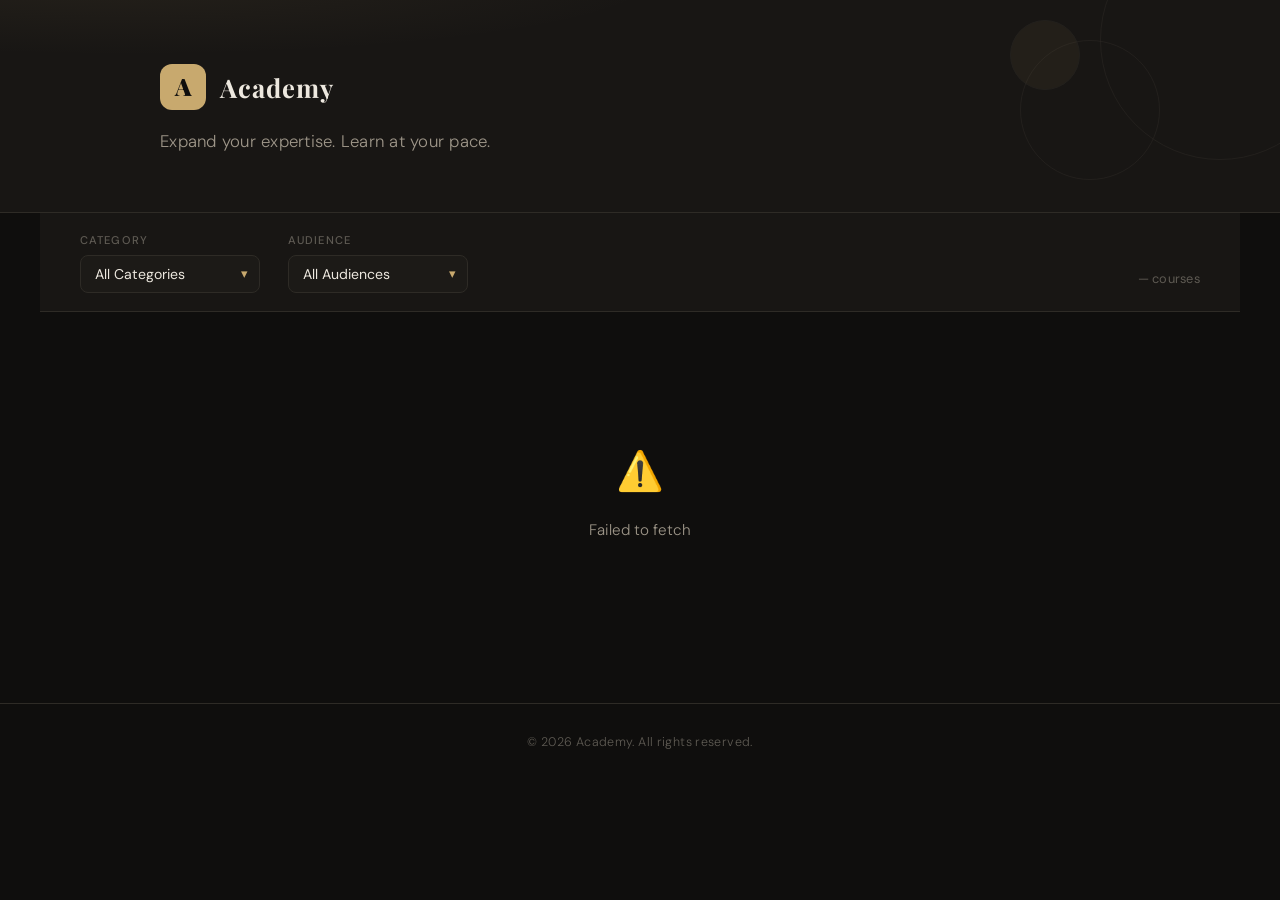
==== index.html @ 6ec15c35 "first commit" ====
<!DOCTYPE html>
<html lang="en">
<head>
  <meta charset="UTF-8" />
  <meta name="viewport" content="width=device-width, initial-scale=1.0" />
  <title>Academy — Course Catalog</title>
  <link rel="stylesheet" href="style.css" />
  <link href="https://fonts.googleapis.com/css2?family=Playfair+Display:wght@700;900&family=DM+Sans:wght@300;400;500&display=swap" rel="stylesheet" />
</head>
<body>

  <header class="site-header">
    <div class="header-inner">
      <div class="logo">
        <span class="logo-mark">A</span>
        <span class="logo-text">Academy</span>
      </div>
      <p class="header-tagline">Expand your expertise. Learn at your pace.</p>
    </div>
    <div class="header-decoration" aria-hidden="true">
      <span></span><span></span><span></span>
    </div>
  </header>

  <main class="main-content">

    <section class="filters-bar" id="filters">
      <div class="filters-inner">
        <div class="filter-group">
          <label for="filter-category" class="filter-label">Category</label>
          <div class="select-wrap">
            <select id="filter-category" class="filter-select">
              <option value="">All Categories</option>
            </select>
          </div>
        </div>
        <div class="filter-group">
          <label for="filter-audience" class="filter-label">Audience</label>
          <div class="select-wrap">
            <select id="filter-audience" class="filter-select">
              <option value="">All Audiences</option>
            </select>
          </div>
        </div>
        <div class="filter-count-wrap">
          <span class="filter-count" id="course-count">— courses</span>
        </div>
      </div>
    </section>

    <section class="catalog-section">
      <div class="catalog-grid" id="catalog-grid">
        <!-- Cards injected here -->
      </div>
      <div class="empty-state hidden" id="empty-state">
        <div class="empty-icon">🔍</div>
        <p>No courses match your filters.</p>
        <button id="reset-filters">Clear filters</button>
      </div>
      <div class="loading-state" id="loading-state">
        <div class="spinner"></div>
        <p>Loading courses…</p>
      </div>
      <div class="error-state hidden" id="error-state">
        <div class="error-icon">⚠️</div>
        <p id="error-message">Something went wrong loading the catalog.</p>
      </div>
    </section>

  </main>

  <footer class="site-footer">
    <p>© <span id="year"></span> Academy. All rights reserved.</p>
  </footer>

  <script src="script.js"></script>
</body>
</html>
---- style.css ----
/* ============================================================
   ACADEMY COURSE CATALOG — style.css
   Aesthetic: Editorial / Refined Dark-Cream
   ============================================================ */

/* ─── Variables ─────────────────────────────────────────── */
:root {
  --bg:          #0f0e0d;
  --surface:     #181614;
  --card-bg:     #1c1a17;
  --border:      #2e2b26;
  --accent:      #c8a96e;
  --accent-soft: rgba(200, 169, 110, 0.12);
  --accent-glow: rgba(200, 169, 110, 0.25);
  --text-primary:   #ede8df;
  --text-secondary: #9e9689;
  --text-muted:     #5e5a53;
  --tag-bg:      rgba(200, 169, 110, 0.10);
  --tag-text:    #c8a96e;
  --radius:      14px;
  --radius-sm:   8px;
  --transition:  0.22s cubic-bezier(0.4, 0, 0.2, 1);
  --font-display: 'Playfair Display', Georgia, serif;
  --font-body:    'DM Sans', sans-serif;
  --shadow-card: 0 4px 24px rgba(0,0,0,0.45);
  --shadow-hover: 0 12px 40px rgba(0,0,0,0.65);
}

/* ─── Reset / Base ───────────────────────────────────────── */
*, *::before, *::after { box-sizing: border-box; margin: 0; padding: 0; }

html { font-size: 16px; scroll-behavior: smooth; }

body {
  background: var(--bg);
  color: var(--text-primary);
  font-family: var(--font-body);
  font-weight: 300;
  line-height: 1.65;
  min-height: 100vh;
  -webkit-font-smoothing: antialiased;
}

img { display: block; max-width: 100%; }
a   { color: inherit; text-decoration: none; }
button { cursor: pointer; font-family: inherit; border: none; background: none; }

/* ─── Header ─────────────────────────────────────────────── */
.site-header {
  position: relative;
  padding: 64px 40px 56px;
  border-bottom: 1px solid var(--border);
  overflow: hidden;
  background:
    radial-gradient(ellipse 70% 60% at 10% -10%, rgba(200,169,110,0.07) 0%, transparent 60%),
    var(--surface);
}

.header-inner {
  position: relative;
  z-index: 2;
  max-width: 960px;
  margin: 0 auto;
}

.logo {
  display: flex;
  align-items: center;
  gap: 14px;
  margin-bottom: 18px;
}

.logo-mark {
  width: 46px;
  height: 46px;
  border-radius: 12px;
  background: var(--accent);
  color: #0f0e0d;
  font-family: var(--font-display);
  font-size: 1.5rem;
  font-weight: 900;
  display: grid;
  place-items: center;
  flex-shrink: 0;
}

.logo-text {
  font-family: var(--font-display);
  font-size: 1.6rem;
  font-weight: 700;
  letter-spacing: 0.04em;
  color: var(--text-primary);
}

.header-tagline {
  font-size: 1.05rem;
  color: var(--text-secondary);
  font-weight: 300;
  letter-spacing: 0.015em;
}

/* decorative floating circles */
.header-decoration {
  position: absolute;
  top: 0; right: 0;
  width: 320px;
  height: 100%;
  z-index: 1;
  pointer-events: none;
}
.header-decoration span {
  position: absolute;
  border-radius: 50%;
  border: 1px solid var(--border);
  opacity: 0.5;
}
.header-decoration span:nth-child(1) { width: 240px; height: 240px; top: -80px; right: -60px; }
.header-decoration span:nth-child(2) { width: 140px; height: 140px; top: 40px; right: 120px; }
.header-decoration span:nth-child(3) { width: 70px;  height: 70px;  top: 20px; right: 200px; background: var(--accent-soft); }

/* ─── Filters Bar ────────────────────────────────────────── */
.filters-bar {
  background: var(--surface);
  border-bottom: 1px solid var(--border);
  position: sticky;
  top: 0;
  z-index: 100;
  backdrop-filter: blur(12px);
}

.filters-inner {
  max-width: 1280px;
  margin: 0 auto;
  padding: 18px 40px;
  display: flex;
  align-items: flex-end;
  gap: 28px;
  flex-wrap: wrap;
}

.filter-group {
  display: flex;
  flex-direction: column;
  gap: 6px;
}

.filter-label {
  font-size: 0.7rem;
  font-weight: 500;
  letter-spacing: 0.1em;
  text-transform: uppercase;
  color: var(--text-muted);
}

.select-wrap {
  position: relative;
}
.select-wrap::after {
  content: '▾';
  position: absolute;
  right: 12px;
  top: 50%;
  transform: translateY(-50%);
  color: var(--accent);
  pointer-events: none;
  font-size: 0.8rem;
}

.filter-select {
  appearance: none;
  background: var(--card-bg);
  border: 1px solid var(--border);
  color: var(--text-primary);
  border-radius: var(--radius-sm);
  padding: 9px 36px 9px 14px;
  font-size: 0.88rem;
  font-family: var(--font-body);
  font-weight: 400;
  min-width: 180px;
  cursor: pointer;
  transition: border-color var(--transition), box-shadow var(--transition);
}
.filter-select:focus {
  outline: none;
  border-color: var(--accent);
  box-shadow: 0 0 0 3px var(--accent-soft);
}
.filter-select option { background: var(--card-bg); }

.filter-count-wrap {
  margin-left: auto;
  align-self: flex-end;
  padding-bottom: 2px;
}
.filter-count {
  font-size: 0.8rem;
  color: var(--text-muted);
  font-weight: 400;
  letter-spacing: 0.02em;
}

/* ─── Catalog Grid ───────────────────────────────────────── */
.main-content {
  max-width: 1280px;
  margin: 0 auto;
  padding: 0 40px;
}

.catalog-section { padding: 48px 0 80px; }

.catalog-grid {
  display: grid;
  grid-template-columns: repeat(auto-fill, minmax(300px, 1fr));
  gap: 28px;
}

/* ─── Course Card ────────────────────────────────────────── */
.course-card {
  background: var(--card-bg);
  border: 1px solid var(--border);
  border-radius: var(--radius);
  overflow: hidden;
  display: flex;
  flex-direction: column;
  box-shadow: var(--shadow-card);
  transition: transform var(--transition), box-shadow var(--transition), border-color var(--transition);
  animation: fadeUp 0.4s both;
}

.course-card:hover {
  transform: translateY(-5px);
  box-shadow: var(--shadow-hover);
  border-color: rgba(200,169,110,0.35);
}

@keyframes fadeUp {
  from { opacity: 0; transform: translateY(18px); }
  to   { opacity: 1; transform: translateY(0); }
}

/* stagger entrance */
.course-card:nth-child(1)  { animation-delay: 0.04s; }
.course-card:nth-child(2)  { animation-delay: 0.08s; }
.course-card:nth-child(3)  { animation-delay: 0.12s; }
.course-card:nth-child(4)  { animation-delay: 0.16s; }
.course-card:nth-child(5)  { animation-delay: 0.20s; }
.course-card:nth-child(6)  { animation-delay: 0.24s; }
.course-card:nth-child(7)  { animation-delay: 0.28s; }
.course-card:nth-child(8)  { animation-delay: 0.32s; }
.course-card:nth-child(9)  { animation-delay: 0.36s; }
.course-card:nth-child(n+10) { animation-delay: 0.40s; }

.card-image-wrap {
  position: relative;
  width: 100%;
  padding-top: 52%;
  overflow: hidden;
  background: var(--border);
}

.card-image-wrap img {
  position: absolute;
  inset: 0;
  width: 100%;
  height: 100%;
  object-fit: cover;
  transition: transform 0.5s cubic-bezier(0.4,0,0.2,1);
}
.course-card:hover .card-image-wrap img {
  transform: scale(1.06);
}

.card-image-placeholder {
  position: absolute;
  inset: 0;
  display: flex;
  align-items: center;
  justify-content: center;
  font-size: 2.5rem;
  background: linear-gradient(135deg, #1e1c18 0%, #252117 100%);
  color: var(--text-muted);
}

.card-category-ribbon {
  position: absolute;
  top: 14px;
  left: 14px;
  background: rgba(15, 14, 13, 0.82);
  backdrop-filter: blur(6px);
  border: 1px solid var(--border);
  border-radius: 6px;
  padding: 4px 10px;
  font-size: 0.68rem;
  font-weight: 500;
  letter-spacing: 0.08em;
  text-transform: uppercase;
  color: var(--accent);
}

.card-body {
  padding: 22px 22px 0;
  flex: 1;
  display: flex;
  flex-direction: column;
  gap: 10px;
}

.card-title {
  font-family: var(--font-display);
  font-size: 1.12rem;
  font-weight: 700;
  line-height: 1.35;
  color: var(--text-primary);
}

.card-meta {
  display: flex;
  flex-wrap: wrap;
  gap: 8px;
}

.meta-pill {
  display: inline-flex;
  align-items: center;
  gap: 5px;
  background: var(--tag-bg);
  border: 1px solid rgba(200,169,110,0.18);
  color: var(--tag-text);
  border-radius: 50px;
  padding: 3px 11px;
  font-size: 0.72rem;
  font-weight: 500;
  letter-spacing: 0.02em;
}

.meta-pill .pill-icon { font-size: 0.78rem; }

.card-description {
  font-size: 0.85rem;
  color: var(--text-secondary);
  line-height: 1.6;
  display: -webkit-box;
  -webkit-line-clamp: 3;
  -webkit-box-orient: vertical;
  overflow: hidden;
}

.card-footer {
  padding: 18px 22px 22px;
  margin-top: auto;
}

.btn-view {
  display: inline-flex;
  align-items: center;
  gap: 8px;
  width: 100%;
  justify-content: center;
  background: var(--accent);
  color: #0f0e0d;
  font-family: var(--font-body);
  font-size: 0.82rem;
  font-weight: 500;
  letter-spacing: 0.06em;
  text-transform: uppercase;
  padding: 12px 20px;
  border-radius: var(--radius-sm);
  transition: background var(--transition), transform var(--transition), box-shadow var(--transition);
}
.btn-view:hover {
  background: #dbbf7c;
  transform: translateY(-1px);
  box-shadow: 0 6px 20px var(--accent-glow);
}
.btn-view:active { transform: translateY(0); }

.btn-view svg {
  width: 14px; height: 14px;
  stroke: currentColor;
  fill: none;
  stroke-width: 2.2;
  stroke-linecap: round;
  stroke-linejoin: round;
  flex-shrink: 0;
  transition: transform var(--transition);
}
.btn-view:hover svg { transform: translateX(3px); }

/* ─── States ─────────────────────────────────────────────── */
.hidden { display: none !important; }

.loading-state,
.empty-state,
.error-state {
  text-align: center;
  padding: 80px 20px;
  color: var(--text-secondary);
  font-size: 0.95rem;
}

.spinner {
  width: 36px;
  height: 36px;
  border: 3px solid var(--border);
  border-top-color: var(--accent);
  border-radius: 50%;
  animation: spin 0.7s linear infinite;
  margin: 0 auto 18px;
}
@keyframes spin { to { transform: rotate(360deg); } }

.empty-icon, .error-icon { font-size: 2.4rem; margin-bottom: 14px; }

#reset-filters {
  margin-top: 16px;
  padding: 10px 24px;
  border-radius: var(--radius-sm);
  border: 1px solid var(--border);
  color: var(--text-secondary);
  font-size: 0.85rem;
  transition: border-color var(--transition), color var(--transition);
}
#reset-filters:hover { border-color: var(--accent); color: var(--accent); }

/* ─── Footer ─────────────────────────────────────────────── */
.site-footer {
  border-top: 1px solid var(--border);
  padding: 28px 40px;
  text-align: center;
  font-size: 0.78rem;
  color: var(--text-muted);
  letter-spacing: 0.03em;
}

/* ─── Responsive ─────────────────────────────────────────── */
@media (max-width: 768px) {
  .site-header { padding: 44px 20px 40px; }
  .header-decoration { display: none; }
  .filters-inner { padding: 14px 20px; gap: 16px; }
  .filter-count-wrap { width: 100%; margin-left: 0; }
  .main-content { padding: 0 20px; }
  .catalog-section { padding: 32px 0 60px; }
  .catalog-grid { grid-template-columns: 1fr; gap: 20px; }
  .site-footer { padding: 24px 20px; }
}

@media (max-width: 480px) {
  .logo-text { font-size: 1.3rem; }
  .header-tagline { font-size: 0.92rem; }
  .filter-select { min-width: 140px; font-size: 0.84rem; }
}
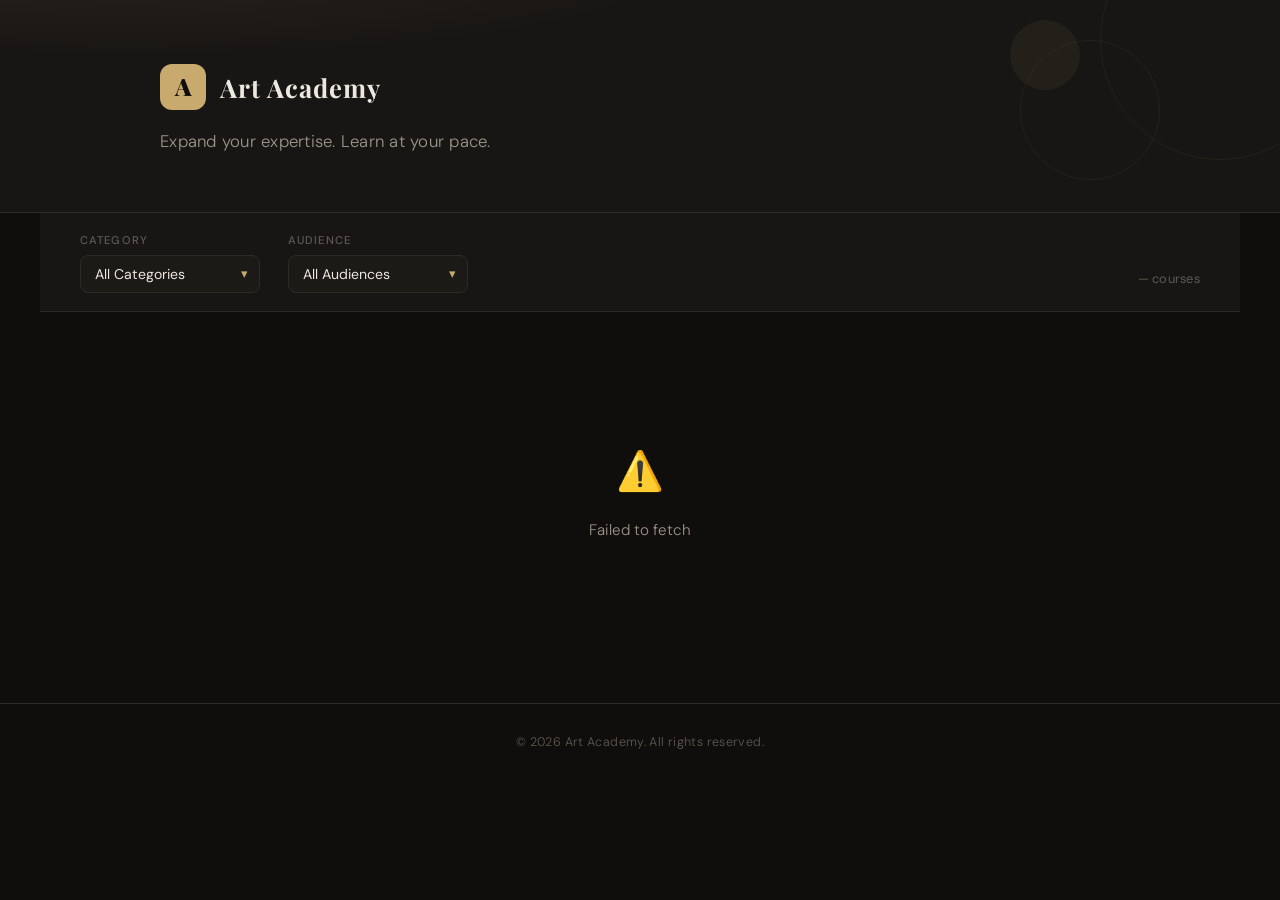
==== commit cdc4cbe1: "update title" ====
--- a/index.html
+++ b/index.html
@@ -3,7 +3,7 @@
 <head>
   <meta charset="UTF-8" />
   <meta name="viewport" content="width=device-width, initial-scale=1.0" />
-  <title>Academy — Course Catalog</title>
+  <title>Art Academy — Course Catalog</title>
   <link rel="stylesheet" href="style.css" />
   <link href="https://fonts.googleapis.com/css2?family=Playfair+Display:wght@700;900&family=DM+Sans:wght@300;400;500&display=swap" rel="stylesheet" />
 </head>
@@ -13,7 +13,7 @@
     <div class="header-inner">
       <div class="logo">
         <span class="logo-mark">A</span>
-        <span class="logo-text">Academy</span>
+        <span class="logo-text">Art Academy</span>
       </div>
       <p class="header-tagline">Expand your expertise. Learn at your pace.</p>
     </div>
@@ -70,7 +70,7 @@
   </main>
 
   <footer class="site-footer">
-    <p>© <span id="year"></span> Academy. All rights reserved.</p>
+    <p>© <span id="year"></span> Art Academy. All rights reserved.</p>
   </footer>
 
   <script src="script.js"></script>
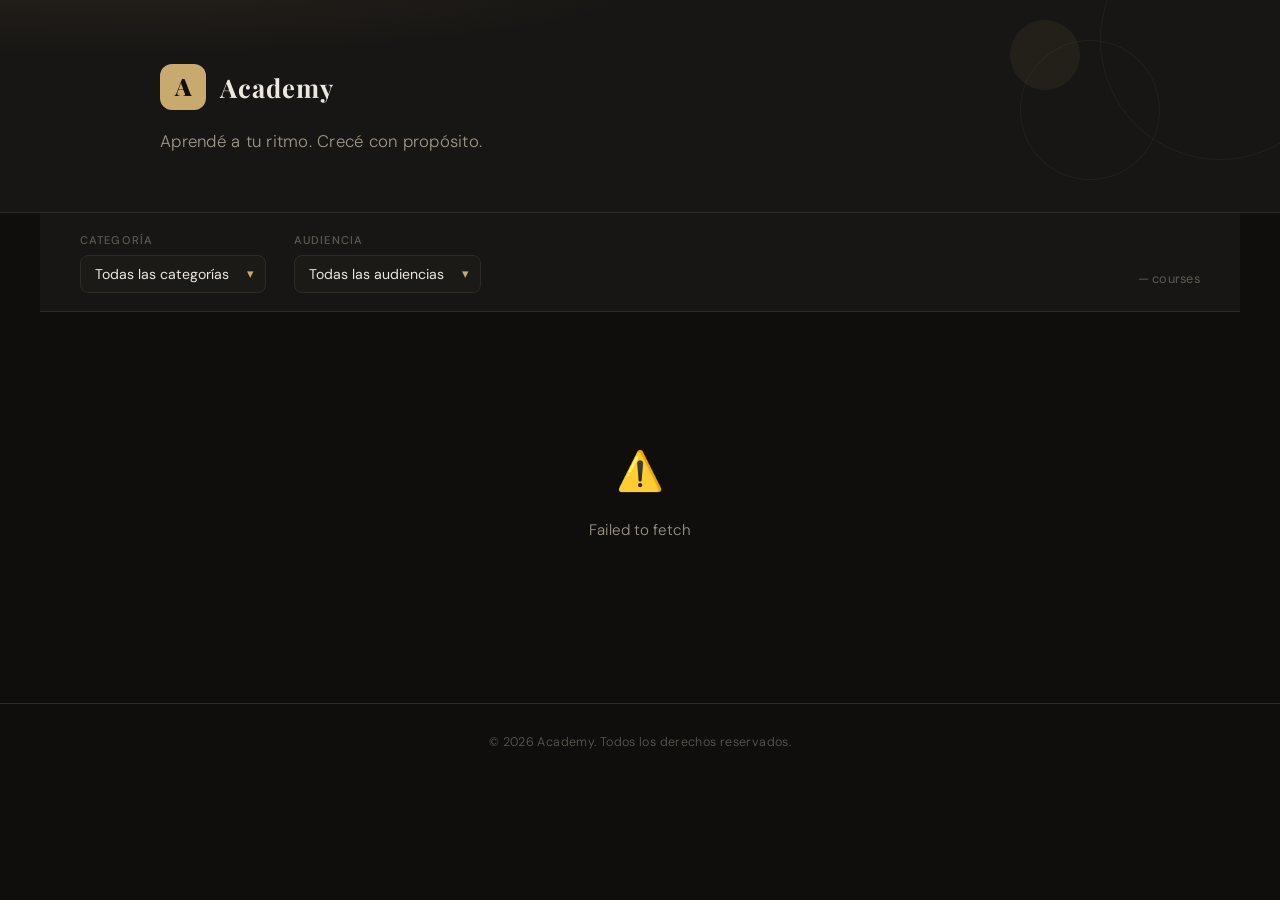
==== commit 62cf903c: "add copies in spanish and extra info in course detail" ====
--- a/index.html
+++ b/index.html
@@ -1,9 +1,9 @@
 <!DOCTYPE html>
-<html lang="en">
+<html lang="es">
 <head>
   <meta charset="UTF-8" />
   <meta name="viewport" content="width=device-width, initial-scale=1.0" />
-  <title>Art Academy — Course Catalog</title>
+  <title>Academy — Catálogo de formaciones</title>
   <link rel="stylesheet" href="style.css" />
   <link href="https://fonts.googleapis.com/css2?family=Playfair+Display:wght@700;900&family=DM+Sans:wght@300;400;500&display=swap" rel="stylesheet" />
 </head>
@@ -13,9 +13,9 @@
     <div class="header-inner">
       <div class="logo">
         <span class="logo-mark">A</span>
-        <span class="logo-text">Art Academy</span>
+        <span class="logo-text">Academy</span>
       </div>
-      <p class="header-tagline">Expand your expertise. Learn at your pace.</p>
+      <p class="header-tagline">Aprendé a tu ritmo. Crecé con propósito.</p>
     </div>
     <div class="header-decoration" aria-hidden="true">
       <span></span><span></span><span></span>
@@ -27,18 +27,18 @@
     <section class="filters-bar" id="filters">
       <div class="filters-inner">
         <div class="filter-group">
-          <label for="filter-category" class="filter-label">Category</label>
+          <label for="filter-category" class="filter-label">Categoría</label>
           <div class="select-wrap">
             <select id="filter-category" class="filter-select">
-              <option value="">All Categories</option>
+              <option value="">Todas las categorías</option>
             </select>
           </div>
         </div>
         <div class="filter-group">
-          <label for="filter-audience" class="filter-label">Audience</label>
+          <label for="filter-audience" class="filter-label">Audiencia</label>
           <div class="select-wrap">
             <select id="filter-audience" class="filter-select">
-              <option value="">All Audiences</option>
+              <option value="">Todas las audiencias</option>
             </select>
           </div>
         </div>
@@ -54,23 +54,23 @@
       </div>
       <div class="empty-state hidden" id="empty-state">
         <div class="empty-icon">🔍</div>
-        <p>No courses match your filters.</p>
-        <button id="reset-filters">Clear filters</button>
+        <p>Ninguna formación coincide con los filtros.</p>
+        <button id="reset-filters">Limpiar filtros</button>
       </div>
       <div class="loading-state" id="loading-state">
         <div class="spinner"></div>
-        <p>Loading courses…</p>
+        <p>Cargando formaciones…</p>
       </div>
       <div class="error-state hidden" id="error-state">
         <div class="error-icon">⚠️</div>
-        <p id="error-message">Something went wrong loading the catalog.</p>
+        <p id="error-message">Ocurrió un error al cargar el catálogo.</p>
       </div>
     </section>
 
   </main>
 
   <footer class="site-footer">
-    <p>© <span id="year"></span> Art Academy. All rights reserved.</p>
+    <p>© <span id="year"></span> Academy. Todos los derechos reservados.</p>
   </footer>
 
   <script src="script.js"></script>
--- a/style.css
+++ b/style.css
@@ -449,3 +449,220 @@
   .header-tagline { font-size: 0.92rem; }
   .filter-select { min-width: 140px; font-size: 0.84rem; }
 }
+
+/* ─── Detail Page ─────────────────────────────────────────
+   Styles only for curso.html. No existing rules were modified.
+   ──────────────────────────────────────────────────────── */
+.detail-wrapper {
+  max-width: 760px;
+  margin: 0 auto;
+  padding: 48px 0 80px;
+}
+
+.btn-back {
+  display: inline-flex;
+  align-items: center;
+  gap: 6px;
+  font-size: 0.82rem;
+  font-weight: 500;
+  letter-spacing: 0.05em;
+  text-transform: uppercase;
+  color: var(--text-muted);
+  border: 1px solid var(--border);
+  border-radius: var(--radius-sm);
+  padding: 8px 16px;
+  margin-bottom: 32px;
+  transition: color var(--transition), border-color var(--transition);
+}
+.btn-back:hover {
+  color: var(--accent);
+  border-color: var(--accent);
+}
+
+.detail-card {
+  background: var(--card-bg);
+  border: 1px solid var(--border);
+  border-radius: var(--radius);
+  overflow: hidden;
+  box-shadow: var(--shadow-card);
+  animation: fadeUp 0.35s both;
+}
+
+.detail-image-wrap {
+  width: 100%;
+  max-height: 360px;
+  overflow: hidden;
+  background: var(--border);
+}
+
+.detail-image {
+  width: 100%;
+  height: 360px;
+  object-fit: cover;
+  display: block;
+}
+
+.detail-body {
+  padding: 36px 40px 40px;
+  display: flex;
+  flex-direction: column;
+  gap: 16px;
+}
+
+.detail-category {
+  display: inline-block;
+  background: var(--tag-bg);
+  border: 1px solid rgba(200,169,110,0.18);
+  color: var(--tag-text);
+  border-radius: 6px;
+  padding: 4px 12px;
+  font-size: 0.7rem;
+  font-weight: 500;
+  letter-spacing: 0.1em;
+  text-transform: uppercase;
+  align-self: flex-start;
+}
+
+.detail-title {
+  font-family: var(--font-display);
+  font-size: 1.9rem;
+  font-weight: 700;
+  line-height: 1.25;
+  color: var(--text-primary);
+}
+
+.detail-meta { gap: 10px; }
+
+.detail-divider {
+  border: none;
+  border-top: 1px solid var(--border);
+  margin: 4px 0;
+}
+
+.detail-description {
+  font-size: 0.95rem;
+  color: var(--text-secondary);
+  line-height: 1.75;
+  white-space: pre-wrap;
+}
+
+.detail-cta {
+  align-self: flex-start;
+  width: auto;
+  padding: 13px 28px;
+  margin-top: 8px;
+}
+
+@media (max-width: 768px) {
+  .detail-wrapper { padding: 32px 0 60px; }
+  .detail-body { padding: 24px 20px 28px; }
+  .detail-title { font-size: 1.45rem; }
+  .detail-image { height: 220px; }
+}
+
+/* ─── WhatsApp Button ─────────────────────────────────────
+   Agregado para la página de detalle. No modifica estilos existentes.
+   ──────────────────────────────────────────────────────── */
+.btn-whatsapp {
+  display: inline-flex;
+  align-items: center;
+  gap: 10px;
+  align-self: flex-start;
+  background: #25d366;
+  color: #fff;
+  font-family: var(--font-body);
+  font-size: 0.82rem;
+  font-weight: 500;
+  letter-spacing: 0.06em;
+  text-transform: uppercase;
+  padding: 13px 28px;
+  border-radius: var(--radius-sm);
+  transition: background var(--transition), transform var(--transition), box-shadow var(--transition);
+  text-decoration: none;
+}
+.btn-whatsapp:hover {
+  background: #1ebe5d;
+  transform: translateY(-1px);
+  box-shadow: 0 6px 20px rgba(37, 211, 102, 0.35);
+}
+.btn-whatsapp:active { transform: translateY(0); }
+.btn-whatsapp svg {
+  width: 18px;
+  height: 18px;
+  flex-shrink: 0;
+}
+
+/* ─── Secciones de detalle (¿Qué vas a aprender?, etc.) ───
+   Agregado para mejorar la página de detalle.
+   No modifica estilos existentes.
+   ──────────────────────────────────────────────────────── */
+.detail-sections {
+  display: flex;
+  flex-direction: column;
+  gap: 28px;
+  margin-top: 8px;
+}
+
+.detail-section {
+  background: rgba(255,255,255,0.025);
+  border: 1px solid var(--border);
+  border-radius: var(--radius-sm);
+  padding: 22px 24px;
+}
+
+.detail-section-title {
+  font-family: var(--font-body);
+  font-size: 0.78rem;
+  font-weight: 500;
+  letter-spacing: 0.1em;
+  text-transform: uppercase;
+  color: var(--accent);
+  margin-bottom: 14px;
+  display: flex;
+  align-items: center;
+  gap: 8px;
+}
+
+.detail-section-icon {
+  font-size: 1rem;
+  line-height: 1;
+}
+
+.detail-bullets {
+  list-style: none;
+  padding: 0;
+  margin: 0;
+  display: flex;
+  flex-direction: column;
+  gap: 10px;
+}
+
+.detail-bullet {
+  display: flex;
+  align-items: flex-start;
+  gap: 10px;
+  font-size: 0.9rem;
+  color: var(--text-secondary);
+  line-height: 1.55;
+}
+
+.detail-bullet::before {
+  content: '—';
+  color: var(--accent);
+  font-weight: 500;
+  flex-shrink: 0;
+  margin-top: 1px;
+}
+
+/* Botones CTA al final del detalle */
+.detail-ctas {
+  display: flex;
+  flex-wrap: wrap;
+  gap: 12px;
+  margin-top: 8px;
+}
+
+@media (max-width: 480px) {
+  .detail-section { padding: 18px 16px; }
+  .detail-bullet  { font-size: 0.85rem; }
+}
